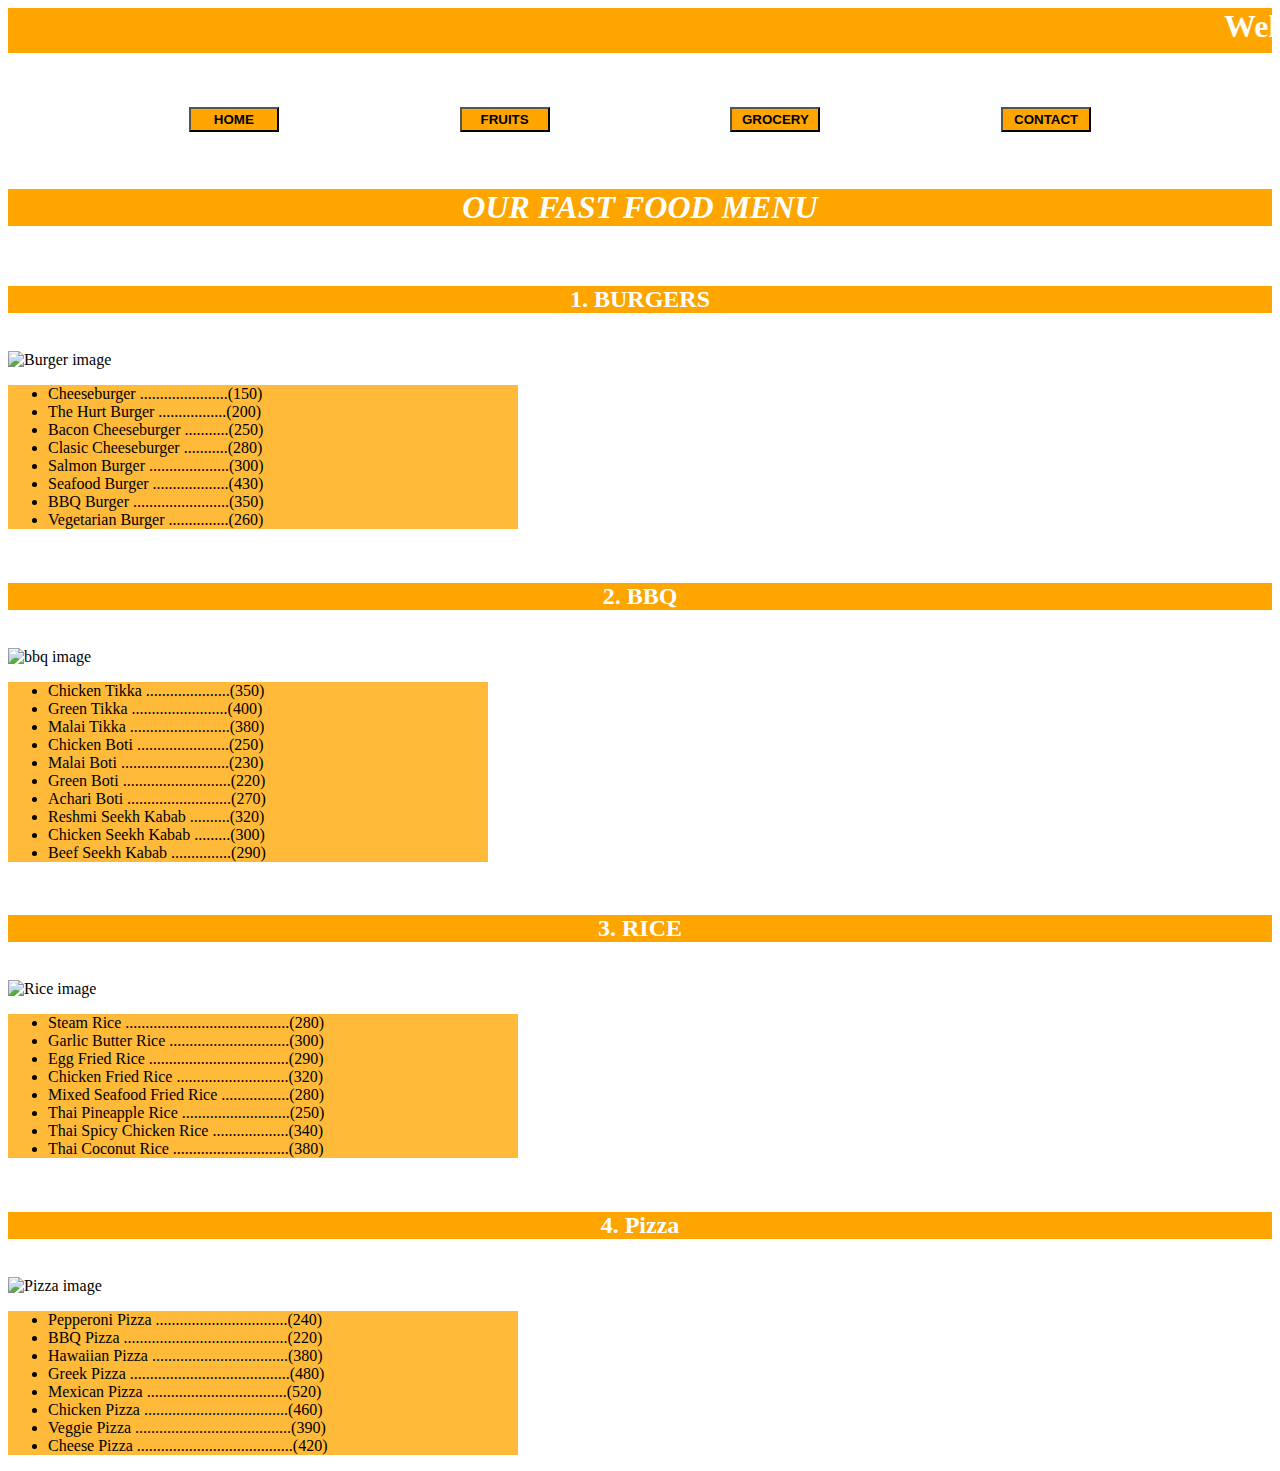
==== index.html @ 26973619 "Modified" ====
<!DOCTYPE html>
<html lang="en">
<head>
    <meta charset="UTF-8">
    <meta name="viewport" content="width=device-width, initial-scale=1.0">
    <title>Document</title>
    <link rel="stylesheet" href="style.css">
</head>
<body>
    
    <div class="Head">
      <marquee behavior="" direction="">WelCome To Online Shopping Center </marquee>
    </div>
    <br>
    <br>
    <br>
    
   
    
    <div class="btn">
    <a href="index.html"><button>HOME</button></a>
    <a href="Fruits.html"><button>FRUITS</button></a>
    <a href="Grocery.html"><button>GROCERY</button></a>
    <a href="Contact.html"><button>CONTACT</button></a>
    </div>
      
      <br>
      <br>
    
       <h1>OUR FAST FOOD MENU</h1>
      

      <br>

      
    <h2>1. BURGERS</h2>
      <br>
      
     
    <img src="img/burgerimg.webp" alt="Burger image">

    
   <ul>
    <li>Cheeseburger ......................(150)</li>
    <li>The Hurt Burger .................(200)</li>
    <li>Bacon Cheeseburger ...........(250)</li>
    <li>Clasic Cheeseburger ...........(280)</li>
    <li>Salmon Burger ....................(300)</li>
    <li>Seafood Burger ...................(430)</li>
    <li>BBQ Burger ........................(350)</li>
    <li>Vegetarian Burger ...............(260)</li>
</ul>
<br>



    <h2>2. BBQ</h2>
    <br>
  <img src="img/bbqimg.webp" alt="bbq image">
<UL id="U">
    <li>Chicken Tikka .....................(350) </li>
    <li>Green Tikka ........................(400) </li>
    <li>Malai Tikka .........................(380) </li>
    <li>Chicken Boti .......................(250)</li>
    <li>Malai Boti ...........................(230)</li>
    <li>Green Boti ...........................(220)</li>
    <li>Achari Boti ..........................(270)</li>
    <li>Reshmi Seekh Kabab ..........(320)</li>
    <li>Chicken Seekh Kabab .........(300)</li>
    <li>Beef Seekh Kabab ...............(290)</li>
</UL>
<br>

     <h2>3. RICE</h2>
     <br>
 <img src="img/riceimg.webp" alt="Rice image">
<ul>
    <li>Steam Rice .........................................(280)</li>
    <li>Garlic Butter Rice ..............................(300)</li>
    <li>Egg Fried Rice ...................................(290)</li>
    <li>Chicken Fried Rice ............................(320)</li>
    <li>Mixed Seafood Fried Rice .................(280)</li>
    <li>Thai Pineapple Rice ...........................(250)</li>
    <li>Thai Spicy Chicken Rice ...................(340)</li>
    <li>Thai Coconut Rice .............................(380)</li>
</ul>
<br>


        <h2>4. Pizza</h2>
        <br>
  <img src="img/pizzaimg.webp" alt="Pizza image">
<ul>
    <li>Pepperoni Pizza .................................(240)</li>
    <li>BBQ Pizza .........................................(220)</li>
    <li>Hawaiian Pizza ..................................(380)</li>
    <li>Greek Pizza ........................................(480)</li>
    <li>Mexican Pizza ...................................(520)</li>
    <li>Chicken Pizza ....................................(460)</li>
    <li>Veggie Pizza .......................................(390)</li>
    <li>Cheese Pizza .......................................(420)</li>
</ul>


</body>
</html>
---- style.css ----
.btn{
    display: flex;
    justify-content: space-evenly;
}
button{
    background-color: orange;
    font-weight: bolder;
    width: 90px;
    height: 25px;
}
.Head{
    font-size: xx-large;
    background-color: orange;
    font-weight: bold;
    color: white ;
    
}
h1{
    background-color: orange;
    color: white;
    text-align: center;
    font-style: italic;
    
}
h2{
    background-color: orange;
    color: white;
    text-align: center;

}

ul{
    background-color: rgb(255, 186, 58);
    color:black;
    width: 470px;
    
}
#U{
    background-color: rgb(255, 186, 58);
    color:black;
    width: 440px;
}
#img{
    text-align: center;
}
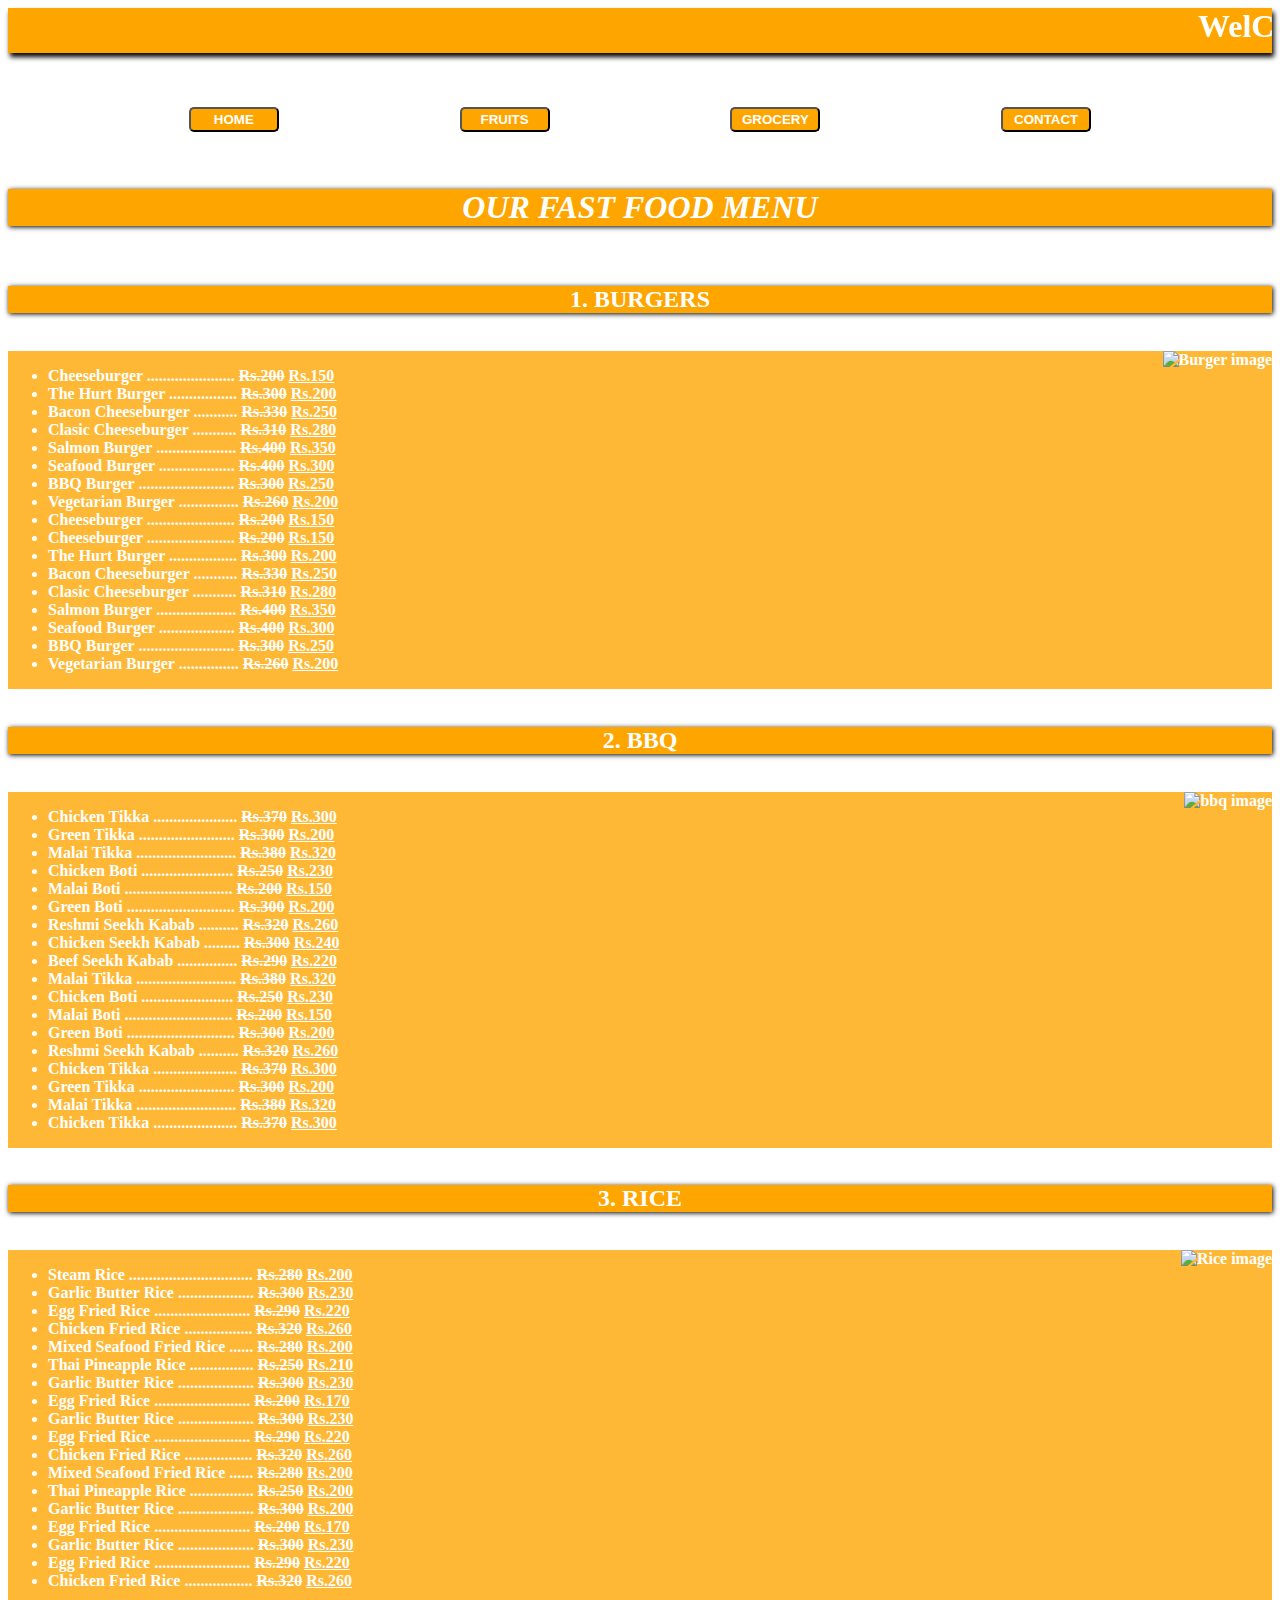
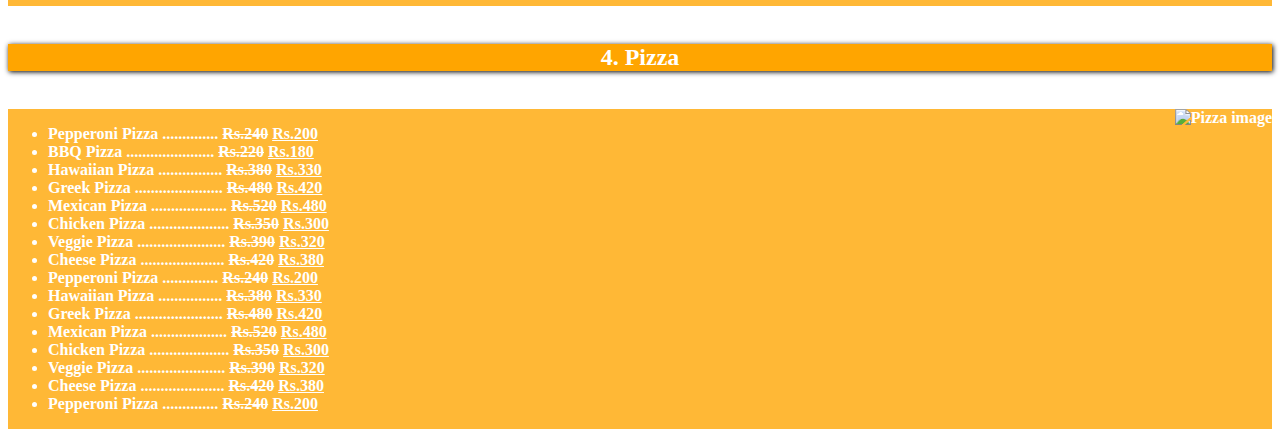
==== commit e8c45494: "Food Website" ====
--- a/index.html
+++ b/index.html
@@ -9,7 +9,7 @@
 <body>
     
     <div class="Head">
-      <marquee behavior="" direction="">WelCome To Online Shopping Center </marquee>
+      <marquee scrollamount="9" behavior="" direction="">WelCome To Online Shopping Center </marquee>
     </div>
     <br>
     <br>
@@ -29,78 +29,127 @@
     
        <h1>OUR FAST FOOD MENU</h1>
       
-
+       
       <br>
 
+
       
+       
     <h2>1. BURGERS</h2>
       <br>
-      
-     
-    <img src="img/burgerimg.webp" alt="Burger image">
-
+        
+        <div class="bdiv">
+   <ul>
+    <li>Cheeseburger ...................... <s>Rs.200</s> <ins>Rs.150</ins></li>
+    <li>The Hurt Burger ................. <s>Rs.300</s> <ins>Rs.200</ins></li>
+    <li>Bacon Cheeseburger ........... <s>Rs.330</s> <ins>Rs.250</ins></li>
+    <li>Clasic Cheeseburger ........... <s>Rs.310</s> <ins>Rs.280</ins></li>
+    <li>Salmon Burger .................... <s>Rs.400</s> <ins>Rs.350</ins></li>
+    <li>Seafood Burger ................... <s>Rs.400</s> <ins>Rs.300</ins></li>
+    <li>BBQ Burger ........................ <s>Rs.300</s> <ins>Rs.250</ins></li>
+    <li>Vegetarian Burger ............... <s>Rs.260</s> <ins>Rs.200</ins></li>
+    <li>Cheeseburger ...................... <s>Rs.200</s> <ins>Rs.150</ins></li>
+    <li>Cheeseburger ...................... <s>Rs.200</s> <ins>Rs.150</ins></li>
+    <li>The Hurt Burger ................. <s>Rs.300</s> <ins>Rs.200</ins></li>
+    <li>Bacon Cheeseburger ........... <s>Rs.330</s> <ins>Rs.250</ins></li>
+    <li>Clasic Cheeseburger ........... <s>Rs.310</s> <ins>Rs.280</ins></li>
+    <li>Salmon Burger .................... <s>Rs.400</s> <ins>Rs.350</ins></li>
+    <li>Seafood Burger ................... <s>Rs.400</s> <ins>Rs.300</ins></li>
+    <li>BBQ Burger ........................ <s>Rs.300</s> <ins>Rs.250</ins></li>
+    <li>Vegetarian Burger ............... <s>Rs.260</s> <ins>Rs.200</ins></li>
     
-   <ul>
-    <li>Cheeseburger ......................(150)</li>
-    <li>The Hurt Burger .................(200)</li>
-    <li>Bacon Cheeseburger ...........(250)</li>
-    <li>Clasic Cheeseburger ...........(280)</li>
-    <li>Salmon Burger ....................(300)</li>
-    <li>Seafood Burger ...................(430)</li>
-    <li>BBQ Burger ........................(350)</li>
-    <li>Vegetarian Burger ...............(260)</li>
+    
 </ul>
+         <img src="img/burgerimg.webp" alt="Burger image">
+   </div>
 <br>
-
-
 
     <h2>2. BBQ</h2>
     <br>
-  <img src="img/bbqimg.webp" alt="bbq image">
-<UL id="U">
-    <li>Chicken Tikka .....................(350) </li>
-    <li>Green Tikka ........................(400) </li>
-    <li>Malai Tikka .........................(380) </li>
-    <li>Chicken Boti .......................(250)</li>
-    <li>Malai Boti ...........................(230)</li>
-    <li>Green Boti ...........................(220)</li>
-    <li>Achari Boti ..........................(270)</li>
-    <li>Reshmi Seekh Kabab ..........(320)</li>
-    <li>Chicken Seekh Kabab .........(300)</li>
-    <li>Beef Seekh Kabab ...............(290)</li>
-</UL>
+    <div class="bdiv">
+    <UL>
+    <li>Chicken Tikka ..................... <s>Rs.370</s> <ins>Rs.300</ins> </li>
+    <li>Green Tikka ........................ <s>Rs.300</s> <ins>Rs.200</ins> </li>
+    <li>Malai Tikka ......................... <s>Rs.380</s> <ins>Rs.320</ins> </li>
+    <li>Chicken Boti ....................... <s>Rs.250</s> <ins>Rs.230</ins></li>
+    <li>Malai Boti ........................... <s>Rs.200</s> <ins>Rs.150</ins></li>
+    <li>Green Boti ........................... <s>Rs.300</s> <ins>Rs.200</ins></li>
+    <li>Reshmi Seekh Kabab .......... <s>Rs.320</s> <ins>Rs.260</ins></li>
+    <li>Chicken Seekh Kabab ......... <s>Rs.300</s> <ins>Rs.240</ins></li>
+    <li>Beef Seekh Kabab ............... <s>Rs.290</s> <ins>Rs.220</ins></li>
+    <li>Malai Tikka ......................... <s>Rs.380</s> <ins>Rs.320</ins> </li>
+    <li>Chicken Boti ....................... <s>Rs.250</s> <ins>Rs.230</ins></li>
+    <li>Malai Boti ........................... <s>Rs.200</s> <ins>Rs.150</ins></li>
+    <li>Green Boti ........................... <s>Rs.300</s> <ins>Rs.200</ins></li>
+    <li>Reshmi Seekh Kabab .......... <s>Rs.320</s> <ins>Rs.260</ins></li>
+    <li>Chicken Tikka ..................... <s>Rs.370</s> <ins>Rs.300</ins> </li>
+    <li>Green Tikka ........................ <s>Rs.300</s> <ins>Rs.200</ins> </li>
+    <li>Malai Tikka ......................... <s>Rs.380</s> <ins>Rs.320</ins> </li>
+    <li>Chicken Tikka ..................... <s>Rs.370</s> <ins>Rs.300</ins> </li>
+    </UL>
+<img src="img/bbqimg.webp" alt="bbq image">
+</div>
+
 <br>
 
      <h2>3. RICE</h2>
      <br>
- <img src="img/riceimg.webp" alt="Rice image">
-<ul>
-    <li>Steam Rice .........................................(280)</li>
-    <li>Garlic Butter Rice ..............................(300)</li>
-    <li>Egg Fried Rice ...................................(290)</li>
-    <li>Chicken Fried Rice ............................(320)</li>
-    <li>Mixed Seafood Fried Rice .................(280)</li>
-    <li>Thai Pineapple Rice ...........................(250)</li>
-    <li>Thai Spicy Chicken Rice ...................(340)</li>
-    <li>Thai Coconut Rice .............................(380)</li>
+     <div class="bdiv">
+      <ul>
+    <li>Steam Rice ............................... <s>Rs.280</s> <ins>Rs.200</ins></li>
+    <li>Garlic Butter Rice ................... <s>Rs.300</s> <ins>Rs.230</ins></li>
+    <li>Egg Fried Rice ........................ <s>Rs.290</s> <ins>Rs.220</ins></li>
+    <li>Chicken Fried Rice ................. <s>Rs.320</s> <ins>Rs.260</ins></li>
+    <li>Mixed Seafood Fried Rice ...... <s>Rs.280</s> <ins>Rs.200</ins></li>
+    <li>Thai Pineapple Rice ................ <s>Rs.250</s> <ins>Rs.210</ins></li>
+    <li>Garlic Butter Rice ................... <s>Rs.300</s> <ins>Rs.230</ins></li>
+    <li>Egg Fried Rice ........................ <s>Rs.200</s> <ins>Rs.170</ins></li>
+    <li>Garlic Butter Rice ................... <s>Rs.300</s> <ins>Rs.230</ins></li>
+    <li>Egg Fried Rice ........................ <s>Rs.290</s> <ins>Rs.220</ins></li>
+    <li>Chicken Fried Rice ................. <s>Rs.320</s> <ins>Rs.260</ins></li>
+    <li>Mixed Seafood Fried Rice ...... <s>Rs.280</s> <ins>Rs.200</ins></li>
+    <li>Thai Pineapple Rice ................ <s>Rs.250</s> <ins>Rs.200</ins></li>
+    <li>Garlic Butter Rice ................... <s>Rs.300</s> <ins>Rs.200</ins></li>
+    <li>Egg Fried Rice ........................ <s>Rs.200</s> <ins>Rs.170</ins></li>
+    <li>Garlic Butter Rice ................... <s>Rs.300</s> <ins>Rs.230</ins></li>
+    <li>Egg Fried Rice ........................ <s>Rs.290</s> <ins>Rs.220</ins></li>
+    <li>Chicken Fried Rice ................. <s>Rs.320</s> <ins>Rs.260</ins></li>
+    
+   
+    
+    
 </ul>
+      
+      <img src="img/riceimg.webp" alt="Rice image">
+      </div>
 <br>
 
 
         <h2>4. Pizza</h2>
         <br>
-  <img src="img/pizzaimg.webp" alt="Pizza image">
+        <div class="bdiv">
+ 
 <ul>
-    <li>Pepperoni Pizza .................................(240)</li>
-    <li>BBQ Pizza .........................................(220)</li>
-    <li>Hawaiian Pizza ..................................(380)</li>
-    <li>Greek Pizza ........................................(480)</li>
-    <li>Mexican Pizza ...................................(520)</li>
-    <li>Chicken Pizza ....................................(460)</li>
-    <li>Veggie Pizza .......................................(390)</li>
-    <li>Cheese Pizza .......................................(420)</li>
+    <li>Pepperoni Pizza .............. <s>Rs.240</s> <ins>Rs.200</ins></li>
+    <li>BBQ Pizza ...................... <s>Rs.220</s> <ins>Rs.180</ins></li>
+    <li>Hawaiian Pizza ................ <s>Rs.380</s> <ins>Rs.330</ins></li>
+    <li>Greek Pizza ...................... <s>Rs.480</s> <ins>Rs.420</ins></li>
+    <li>Mexican Pizza ................... <s>Rs.520</s> <ins>Rs.480</ins></li>
+    <li>Chicken Pizza .................... <s>Rs.350</s> <ins>Rs.300</ins></li>
+    <li>Veggie Pizza ...................... <s>Rs.390</s> <ins>Rs.320</ins></li>
+    <li>Cheese Pizza ..................... <s>Rs.420</s> <ins>Rs.380</ins></li>
+    <li>Pepperoni Pizza .............. <s>Rs.240</s> <ins>Rs.200</ins></li>
+    <li>Hawaiian Pizza ................ <s>Rs.380</s> <ins>Rs.330</ins></li>
+    <li>Greek Pizza ...................... <s>Rs.480</s> <ins>Rs.420</ins></li>
+    <li>Mexican Pizza ................... <s>Rs.520</s> <ins>Rs.480</ins></li>
+    <li>Chicken Pizza .................... <s>Rs.350</s> <ins>Rs.300</ins></li>
+    <li>Veggie Pizza ...................... <s>Rs.390</s> <ins>Rs.320</ins></li>
+    <li>Cheese Pizza ..................... <s>Rs.420</s> <ins>Rs.380</ins></li>
+    <li>Pepperoni Pizza .............. <s>Rs.240</s> <ins>Rs.200</ins></li>
+    
 </ul>
-
+          <img src="img/pizzaimg.webp" alt="Pizza image">
+        </div>
 
 </body>
 </html>--- a/style.css
+++ b/style.css
@@ -7,40 +7,46 @@
     font-weight: bolder;
     width: 90px;
     height: 25px;
+    color: white;
+    border-radius: 5px;
+   
+}
+button:hover{
+    border-radius: 5px;
+   font-style: italic;
+    box-shadow: 1px 1px 5px black !important;
 }
 .Head{
     font-size: xx-large;
     background-color: orange;
     font-weight: bold;
     color: white ;
-    
+    box-shadow: 2px 4px 5px black !important;
 }
 h1{
     background-color: orange;
     color: white;
     text-align: center;
     font-style: italic;
-    
+    box-shadow: 1px 1px 5px black !important;
 }
 h2{
     background-color: orange;
     color: white;
     text-align: center;
-
+    box-shadow: 1px 1px 5px black !important;
 }
 
-ul{
-    background-color: rgb(255, 186, 58);
-    color:black;
-    width: 470px;
-    
-}
-#U{
-    background-color: rgb(255, 186, 58);
-    color:black;
-    width: 440px;
-}
-#img{
+#image{
     text-align: center;
 }
 
+
+.bdiv{
+    background-color: rgb(255, 184, 54);
+    display: flex;
+    justify-content: space-between;
+    color: white;
+    font-weight: bold;
+}
+
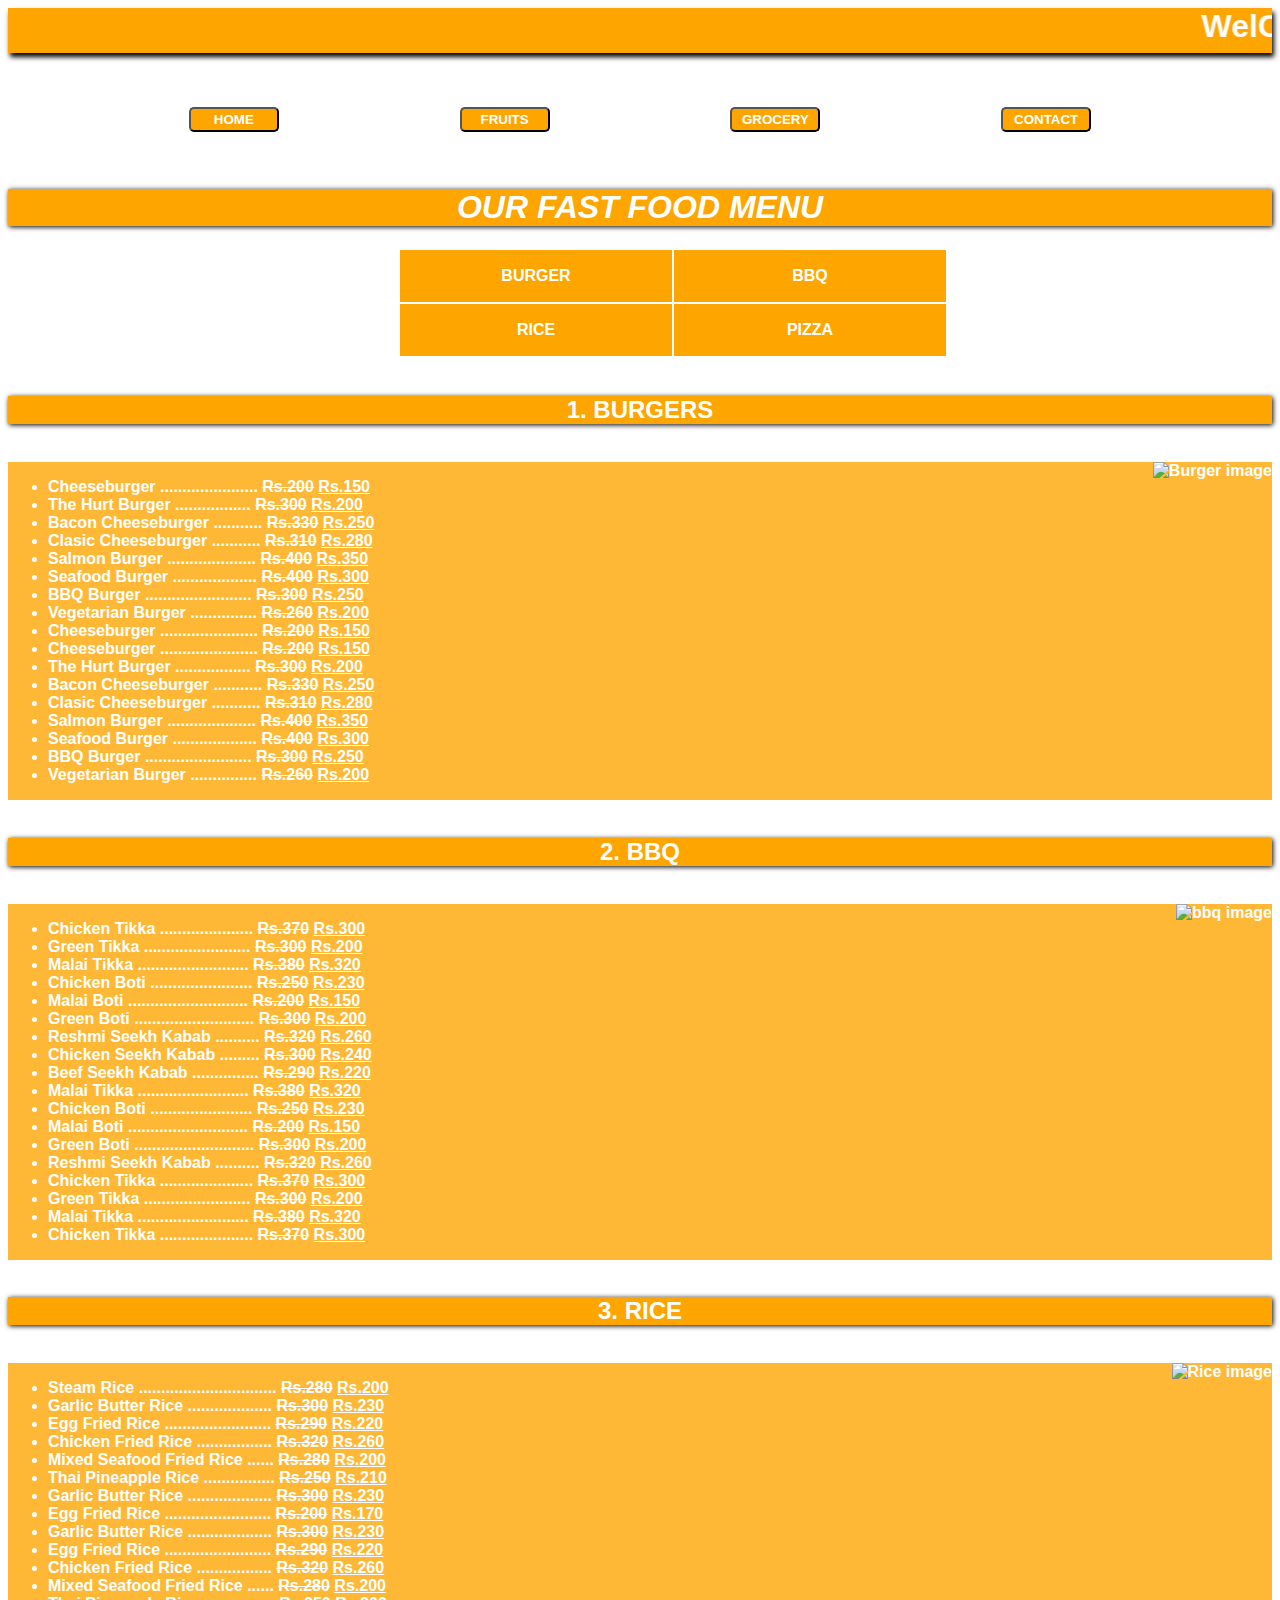
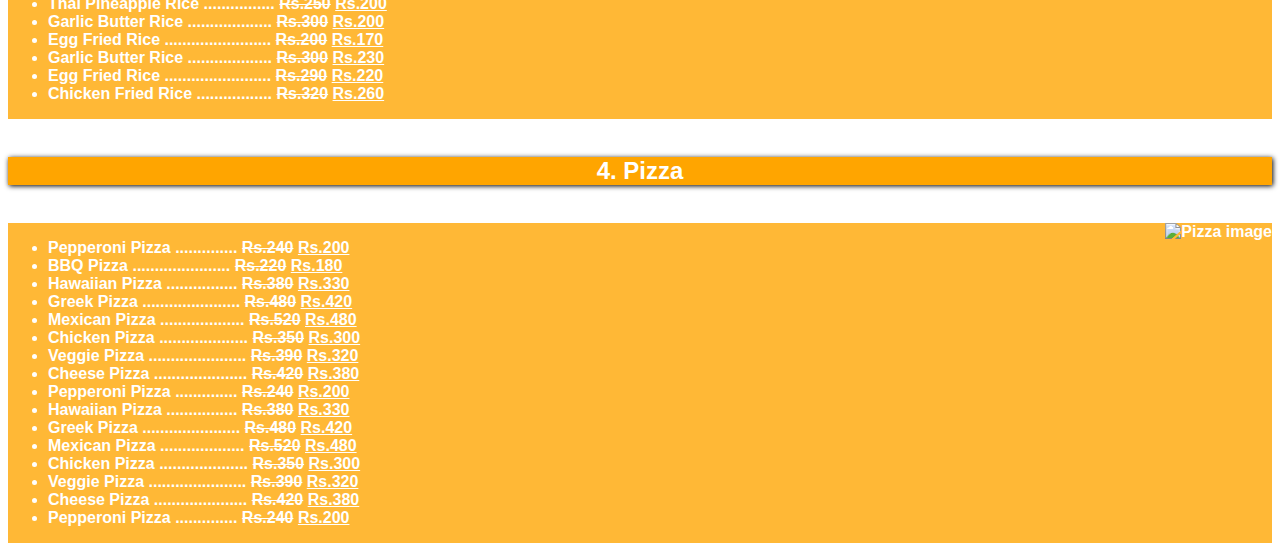
==== commit 0c98e40b: "CSS Assignment 1" ====
--- a/index.html
+++ b/index.html
@@ -28,14 +28,23 @@
       <br>
     
        <h1>OUR FAST FOOD MENU</h1>
-      
-       
+        <table>
+          <tr>
+            <th><a href="#burger">BURGER</a></th>
+            <th><a href="#BBQ">BBQ</a></th>
+          </tr>
+          <tr>
+            <th><a href="#Rice">RICE</a></th>
+            <th><a href="#Pizza">PIZZA</a></th>
+          </tr>
+        </table>
+         
       <br>
 
 
       
        
-    <h2>1. BURGERS</h2>
+    <h2 id="burger" >1. BURGERS</h2> 
       <br>
         
         <div class="bdiv">
@@ -64,7 +73,7 @@
    </div>
 <br>
 
-    <h2>2. BBQ</h2>
+    <h2 id="BBQ" >2. BBQ</h2>
     <br>
     <div class="bdiv">
     <UL>
@@ -92,7 +101,7 @@
 
 <br>
 
-     <h2>3. RICE</h2>
+     <h2 id="Rice" >3. RICE</h2>
      <br>
      <div class="bdiv">
       <ul>
@@ -125,7 +134,7 @@
 <br>
 
 
-        <h2>4. Pizza</h2>
+        <h2 id="Pizza" >4. Pizza</h2>
         <br>
         <div class="bdiv">
  
--- a/style.css
+++ b/style.css
@@ -1,3 +1,9 @@
+body{
+    font-family: sans-serif !important;
+}
+
+
+
 .btn{
     display: flex;
     justify-content: space-evenly;
@@ -9,7 +15,7 @@
     height: 25px;
     color: white;
     border-radius: 5px;
-   
+   cursor: pointer;
 }
 button:hover{
     border-radius: 5px;
@@ -49,4 +55,24 @@
     color: white;
     font-weight: bold;
 }
-
+th{
+    background-color: orange;
+   width: 270px;
+   height: 50px;
+   border-collapse: separate;
+   cursor: pointer;
+}
+table{
+    margin-left:390px ;
+}
+th:hover{
+    box-shadow: 1px 1px 5px black !important;
+    background-color:orange;
+}
+a:link{
+    text-decoration-line: none;
+}
+a{
+    color: white;
+   
+}
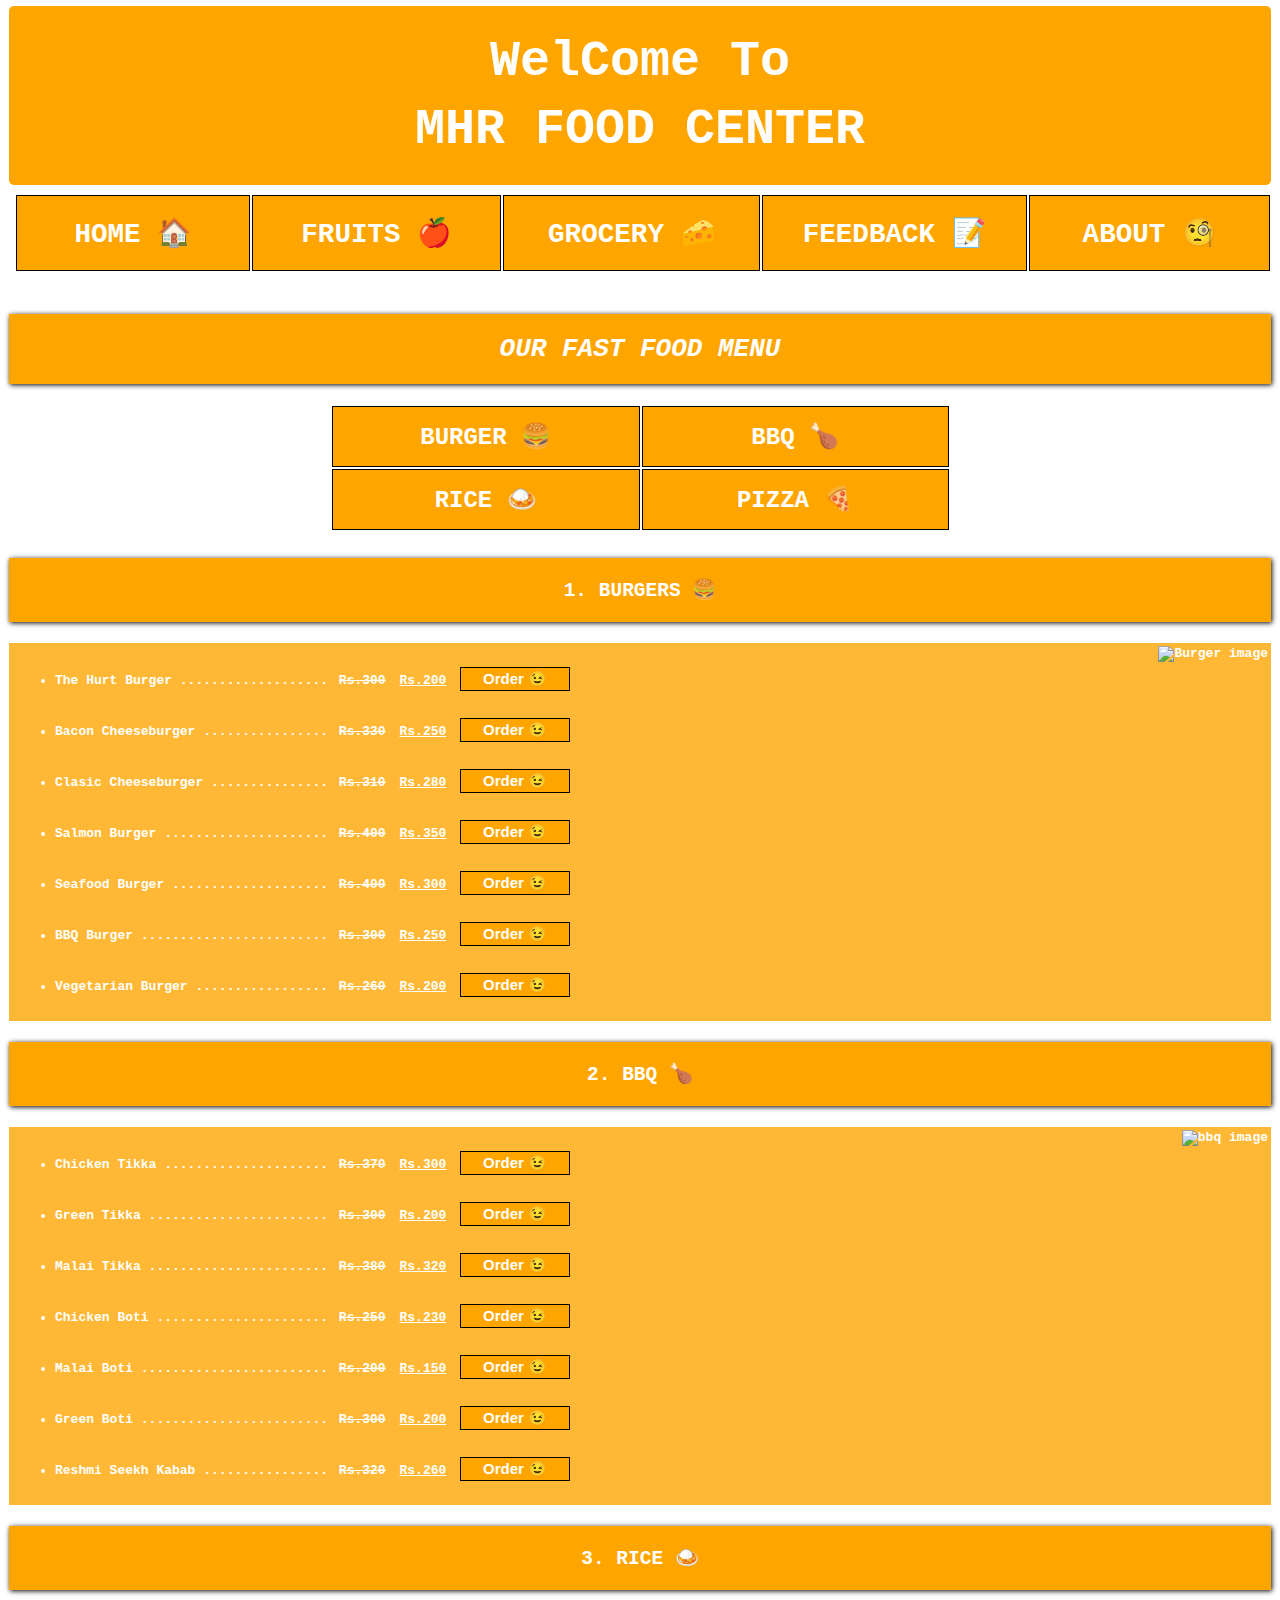
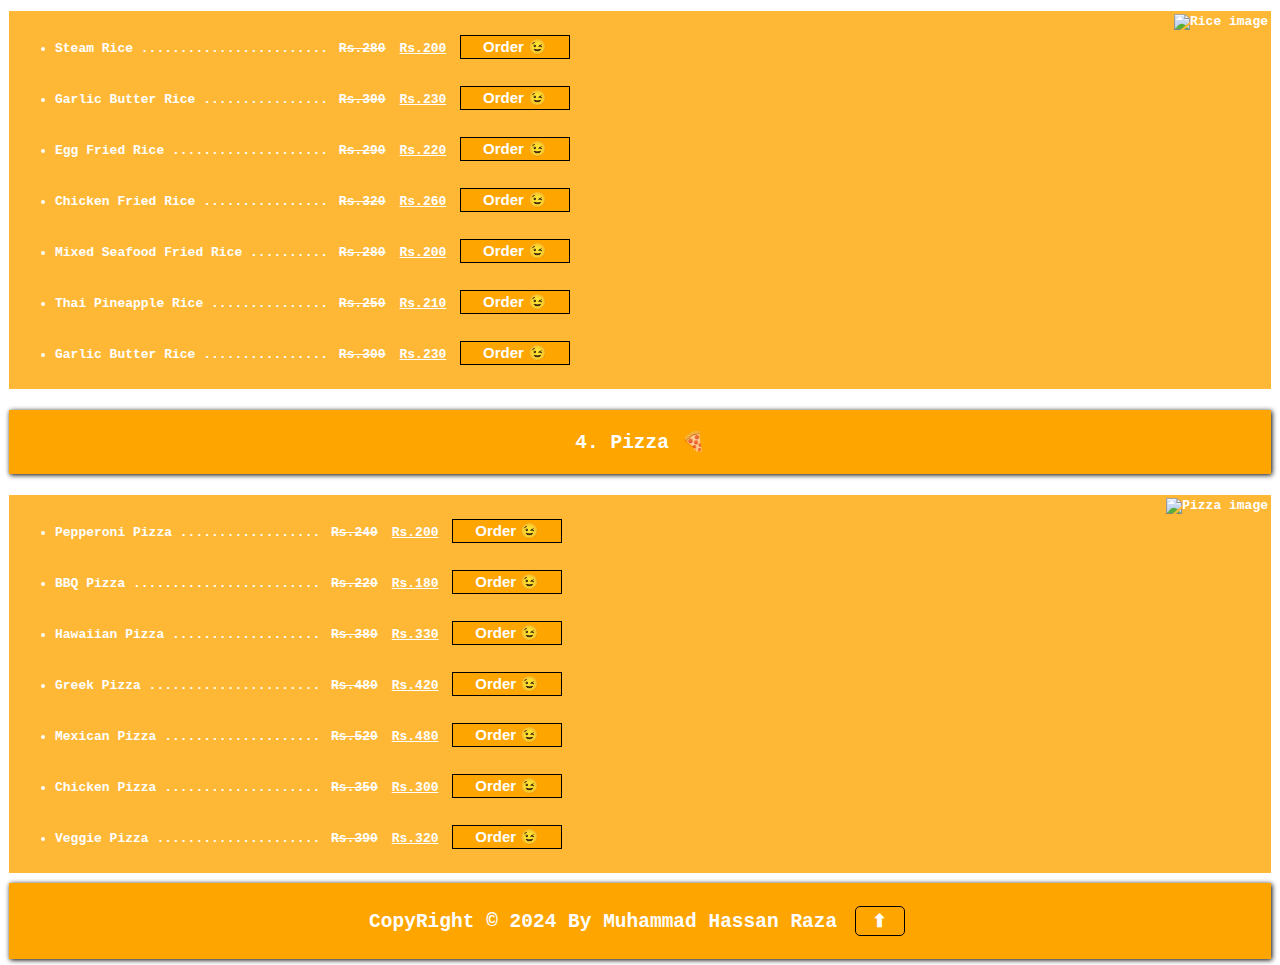
==== commit f121a0b8: "My Food Website" ====
--- a/index.html
+++ b/index.html
@@ -9,63 +9,60 @@
 <body>
     
     <div class="Head">
-      <marquee scrollamount="9" behavior="" direction="">WelCome To Online Shopping Center </marquee>
-    </div>
-    <br>
-    <br>
-    <br>
-    
-   
-    
-    <div class="btn">
-    <a href="index.html"><button>HOME</button></a>
-    <a href="Fruits.html"><button>FRUITS</button></a>
-    <a href="Grocery.html"><button>GROCERY</button></a>
-    <a href="Contact.html"><button>CONTACT</button></a>
-    </div>
+         <p  id="top" > <span>WelCome To</span>  MHR FOOD CENTER  </p>
+        </div>
+        
+         <table class="T1">
+          <tbody>
+          <tr>
+            <th><a href="index.html">HOME 🏠</a></th>
+            <th><a href="Fruits.html">FRUITS 🍎</a></th>
+            <th> <a href="Grocery.html">GROCERY 🧀</a></th>
+            <th> <a href="Feedback.html">FEEDBACK 📝</a></th>
+            <th> <a href="About.html">ABOUT 🧐</a></th>
+            
+          </tr>
+        </tbody>
+        </table>
       
       <br>
       <br>
     
        <h1>OUR FAST FOOD MENU</h1>
-        <table>
-          <tr>
-            <th><a href="#burger">BURGER</a></th>
-            <th><a href="#BBQ">BBQ</a></th>
+      <center>
+       <table class="T2">
+        <tbody>
+        <tr>
+          <th><a href="#burger">BURGER 🍔</a></th>
+          <th><a href="#BBQ">BBQ 🍗</a></th>
           </tr>
           <tr>
-            <th><a href="#Rice">RICE</a></th>
-            <th><a href="#Pizza">PIZZA</a></th>
-          </tr>
-        </table>
-         
+          <th> <a href="#Rice">RICE 🍛</a></th>
+          <th> <a href="#Pizza">PIZZA 🍕</a></th>
+        </tr>
+      </tbody>
+      </table>
+    </center>
       <br>
 
 
       
        
-    <h2 id="burger" >1. BURGERS</h2> 
+    <h2 id="burger" >1. BURGERS 🍔</h2> 
       <br>
         
         <div class="bdiv">
    <ul>
-    <li>Cheeseburger ...................... <s>Rs.200</s> <ins>Rs.150</ins></li>
-    <li>The Hurt Burger ................. <s>Rs.300</s> <ins>Rs.200</ins></li>
-    <li>Bacon Cheeseburger ........... <s>Rs.330</s> <ins>Rs.250</ins></li>
-    <li>Clasic Cheeseburger ........... <s>Rs.310</s> <ins>Rs.280</ins></li>
-    <li>Salmon Burger .................... <s>Rs.400</s> <ins>Rs.350</ins></li>
-    <li>Seafood Burger ................... <s>Rs.400</s> <ins>Rs.300</ins></li>
-    <li>BBQ Burger ........................ <s>Rs.300</s> <ins>Rs.250</ins></li>
-    <li>Vegetarian Burger ............... <s>Rs.260</s> <ins>Rs.200</ins></li>
-    <li>Cheeseburger ...................... <s>Rs.200</s> <ins>Rs.150</ins></li>
-    <li>Cheeseburger ...................... <s>Rs.200</s> <ins>Rs.150</ins></li>
-    <li>The Hurt Burger ................. <s>Rs.300</s> <ins>Rs.200</ins></li>
-    <li>Bacon Cheeseburger ........... <s>Rs.330</s> <ins>Rs.250</ins></li>
-    <li>Clasic Cheeseburger ........... <s>Rs.310</s> <ins>Rs.280</ins></li>
-    <li>Salmon Burger .................... <s>Rs.400</s> <ins>Rs.350</ins></li>
-    <li>Seafood Burger ................... <s>Rs.400</s> <ins>Rs.300</ins></li>
-    <li>BBQ Burger ........................ <s>Rs.300</s> <ins>Rs.250</ins></li>
-    <li>Vegetarian Burger ............... <s>Rs.260</s> <ins>Rs.200</ins></li>
+    <br>
+    <li>The Hurt Burger ................... <s>Rs.300</s> <ins>Rs.200</ins> <button style="height: 24px; width: 110px; border-radius: 0px;">Order 😉</button></li><br>
+    <li>Bacon Cheeseburger ................ <s>Rs.330</s> <ins>Rs.250</ins> <button style="height: 24px; width: 110px; border-radius: 0px;">Order 😉</button></li><br>
+    <li>Clasic Cheeseburger ............... <s>Rs.310</s> <ins>Rs.280</ins> <button style="height: 24px; width: 110px; border-radius: 0px;">Order 😉</button></li><br>
+    <li>Salmon Burger ..................... <s>Rs.400</s> <ins>Rs.350</ins> <button style="height: 24px; width: 110px; border-radius: 0px;">Order 😉</button></li><br>
+    <li>Seafood Burger .................... <s>Rs.400</s> <ins>Rs.300</ins> <button style="height: 24px; width: 110px; border-radius: 0px;">Order 😉</button></li><br>
+    <li>BBQ Burger ........................ <s>Rs.300</s> <ins>Rs.250</ins> <button style="height: 24px; width: 110px; border-radius: 0px;">Order 😉</button></li><br>
+    <li>Vegetarian Burger ................. <s>Rs.260</s> <ins>Rs.200</ins> <button style="height: 24px; width: 110px; border-radius: 0px;">Order 😉</button></li><br>
+    
+    
     
     
 </ul>
@@ -73,56 +70,40 @@
    </div>
 <br>
 
-    <h2 id="BBQ" >2. BBQ</h2>
+    <h2 id="BBQ" >2. BBQ 🍗</h2>
     <br>
     <div class="bdiv">
     <UL>
-    <li>Chicken Tikka ..................... <s>Rs.370</s> <ins>Rs.300</ins> </li>
-    <li>Green Tikka ........................ <s>Rs.300</s> <ins>Rs.200</ins> </li>
-    <li>Malai Tikka ......................... <s>Rs.380</s> <ins>Rs.320</ins> </li>
-    <li>Chicken Boti ....................... <s>Rs.250</s> <ins>Rs.230</ins></li>
-    <li>Malai Boti ........................... <s>Rs.200</s> <ins>Rs.150</ins></li>
-    <li>Green Boti ........................... <s>Rs.300</s> <ins>Rs.200</ins></li>
-    <li>Reshmi Seekh Kabab .......... <s>Rs.320</s> <ins>Rs.260</ins></li>
-    <li>Chicken Seekh Kabab ......... <s>Rs.300</s> <ins>Rs.240</ins></li>
-    <li>Beef Seekh Kabab ............... <s>Rs.290</s> <ins>Rs.220</ins></li>
-    <li>Malai Tikka ......................... <s>Rs.380</s> <ins>Rs.320</ins> </li>
-    <li>Chicken Boti ....................... <s>Rs.250</s> <ins>Rs.230</ins></li>
-    <li>Malai Boti ........................... <s>Rs.200</s> <ins>Rs.150</ins></li>
-    <li>Green Boti ........................... <s>Rs.300</s> <ins>Rs.200</ins></li>
-    <li>Reshmi Seekh Kabab .......... <s>Rs.320</s> <ins>Rs.260</ins></li>
-    <li>Chicken Tikka ..................... <s>Rs.370</s> <ins>Rs.300</ins> </li>
-    <li>Green Tikka ........................ <s>Rs.300</s> <ins>Rs.200</ins> </li>
-    <li>Malai Tikka ......................... <s>Rs.380</s> <ins>Rs.320</ins> </li>
-    <li>Chicken Tikka ..................... <s>Rs.370</s> <ins>Rs.300</ins> </li>
-    </UL>
+      <br>
+    <li>Chicken Tikka ..................... <s>Rs.370</s> <ins>Rs.300</ins> <button style="height: 24px; width: 110px; border-radius: 0px;">Order 😉</button></li></li> <br>
+    <li>Green Tikka ....................... <s>Rs.300</s> <ins>Rs.200</ins> <button style="height: 24px; width: 110px; border-radius: 0px;">Order 😉</button></li></li><br>
+    <li>Malai Tikka ....................... <s>Rs.380</s> <ins>Rs.320</ins> <button style="height: 24px; width: 110px; border-radius: 0px;">Order 😉</button></li></li><br>
+    <li>Chicken Boti ...................... <s>Rs.250</s> <ins>Rs.230</ins> <button style="height: 24px; width: 110px; border-radius: 0px;">Order 😉</button></li></li><br>
+    <li>Malai Boti ........................ <s>Rs.200</s> <ins>Rs.150</ins> <button style="height: 24px; width: 110px; border-radius: 0px;">Order 😉</button></li></li><br>
+    <li>Green Boti ........................ <s>Rs.300</s> <ins>Rs.200</ins> <button style="height: 24px; width: 110px; border-radius: 0px;">Order 😉</button></li></li><br>
+    <li>Reshmi Seekh Kabab ................ <s>Rs.320</s> <ins>Rs.260</ins> <button style="height: 24px; width: 110px; border-radius: 0px;">Order 😉</button></li></li><br>
+    
+ </UL>
 <img src="img/bbqimg.webp" alt="bbq image">
 </div>
 
 <br>
 
-     <h2 id="Rice" >3. RICE</h2>
+     <h2 id="Rice" >3. RICE 🍛</h2>
      <br>
      <div class="bdiv">
       <ul>
-    <li>Steam Rice ............................... <s>Rs.280</s> <ins>Rs.200</ins></li>
-    <li>Garlic Butter Rice ................... <s>Rs.300</s> <ins>Rs.230</ins></li>
-    <li>Egg Fried Rice ........................ <s>Rs.290</s> <ins>Rs.220</ins></li>
-    <li>Chicken Fried Rice ................. <s>Rs.320</s> <ins>Rs.260</ins></li>
-    <li>Mixed Seafood Fried Rice ...... <s>Rs.280</s> <ins>Rs.200</ins></li>
-    <li>Thai Pineapple Rice ................ <s>Rs.250</s> <ins>Rs.210</ins></li>
-    <li>Garlic Butter Rice ................... <s>Rs.300</s> <ins>Rs.230</ins></li>
-    <li>Egg Fried Rice ........................ <s>Rs.200</s> <ins>Rs.170</ins></li>
-    <li>Garlic Butter Rice ................... <s>Rs.300</s> <ins>Rs.230</ins></li>
-    <li>Egg Fried Rice ........................ <s>Rs.290</s> <ins>Rs.220</ins></li>
-    <li>Chicken Fried Rice ................. <s>Rs.320</s> <ins>Rs.260</ins></li>
-    <li>Mixed Seafood Fried Rice ...... <s>Rs.280</s> <ins>Rs.200</ins></li>
-    <li>Thai Pineapple Rice ................ <s>Rs.250</s> <ins>Rs.200</ins></li>
-    <li>Garlic Butter Rice ................... <s>Rs.300</s> <ins>Rs.200</ins></li>
-    <li>Egg Fried Rice ........................ <s>Rs.200</s> <ins>Rs.170</ins></li>
-    <li>Garlic Butter Rice ................... <s>Rs.300</s> <ins>Rs.230</ins></li>
-    <li>Egg Fried Rice ........................ <s>Rs.290</s> <ins>Rs.220</ins></li>
-    <li>Chicken Fried Rice ................. <s>Rs.320</s> <ins>Rs.260</ins></li>
+        <br>
+    <li>Steam Rice ........................ <s>Rs.280</s> <ins>Rs.200</ins> <button style="height: 24px; width: 110px; border-radius: 0px;">Order 😉</button></li><br>
+    <li>Garlic Butter Rice ................ <s>Rs.300</s> <ins>Rs.230</ins> <button style="height: 24px; width: 110px; border-radius: 0px;">Order 😉</button></li><br>
+    <li>Egg Fried Rice .................... <s>Rs.290</s> <ins>Rs.220</ins> <button style="height: 24px; width: 110px; border-radius: 0px;">Order 😉</button></li><br>
+    <li>Chicken Fried Rice ................ <s>Rs.320</s> <ins>Rs.260</ins> <button style="height: 24px; width: 110px; border-radius: 0px;">Order 😉</button></li><br>
+    <li>Mixed Seafood Fried Rice .......... <s>Rs.280</s> <ins>Rs.200</ins> <button style="height: 24px; width: 110px; border-radius: 0px;">Order 😉</button></li><br>
+    <li>Thai Pineapple Rice ............... <s>Rs.250</s> <ins>Rs.210</ins> <button style="height: 24px; width: 110px; border-radius: 0px;">Order 😉</button></li><br>
+    <li>Garlic Butter Rice ................ <s>Rs.300</s> <ins>Rs.230</ins> <button style="height: 24px; width: 110px; border-radius: 0px;">Order 😉</button></li><br>
+   
+    
+   
     
    
     
@@ -134,31 +115,28 @@
 <br>
 
 
-        <h2 id="Pizza" >4. Pizza</h2>
+        <h2 id="Pizza" >4. Pizza 🍕</h2>
         <br>
         <div class="bdiv">
  
 <ul>
-    <li>Pepperoni Pizza .............. <s>Rs.240</s> <ins>Rs.200</ins></li>
-    <li>BBQ Pizza ...................... <s>Rs.220</s> <ins>Rs.180</ins></li>
-    <li>Hawaiian Pizza ................ <s>Rs.380</s> <ins>Rs.330</ins></li>
-    <li>Greek Pizza ...................... <s>Rs.480</s> <ins>Rs.420</ins></li>
-    <li>Mexican Pizza ................... <s>Rs.520</s> <ins>Rs.480</ins></li>
-    <li>Chicken Pizza .................... <s>Rs.350</s> <ins>Rs.300</ins></li>
-    <li>Veggie Pizza ...................... <s>Rs.390</s> <ins>Rs.320</ins></li>
-    <li>Cheese Pizza ..................... <s>Rs.420</s> <ins>Rs.380</ins></li>
-    <li>Pepperoni Pizza .............. <s>Rs.240</s> <ins>Rs.200</ins></li>
-    <li>Hawaiian Pizza ................ <s>Rs.380</s> <ins>Rs.330</ins></li>
-    <li>Greek Pizza ...................... <s>Rs.480</s> <ins>Rs.420</ins></li>
-    <li>Mexican Pizza ................... <s>Rs.520</s> <ins>Rs.480</ins></li>
-    <li>Chicken Pizza .................... <s>Rs.350</s> <ins>Rs.300</ins></li>
-    <li>Veggie Pizza ...................... <s>Rs.390</s> <ins>Rs.320</ins></li>
-    <li>Cheese Pizza ..................... <s>Rs.420</s> <ins>Rs.380</ins></li>
-    <li>Pepperoni Pizza .............. <s>Rs.240</s> <ins>Rs.200</ins></li>
+  <br>
+    <li>Pepperoni Pizza .................. <s>Rs.240</s> <ins>Rs.200</ins> <button style="height: 24px; width: 110px; border-radius: 0px;">Order 😉</button></li><br>
+    <li>BBQ Pizza ........................ <s>Rs.220</s> <ins>Rs.180</ins> <button style="height: 24px; width: 110px; border-radius: 0px;">Order 😉</button></li><br>
+    <li>Hawaiian Pizza ................... <s>Rs.380</s> <ins>Rs.330</ins> <button style="height: 24px; width: 110px; border-radius: 0px;">Order 😉</button></li><br>
+    <li>Greek Pizza ...................... <s>Rs.480</s> <ins>Rs.420</ins> <button style="height: 24px; width: 110px; border-radius: 0px;">Order 😉</button></li><br>
+    <li>Mexican Pizza .................... <s>Rs.520</s> <ins>Rs.480</ins> <button style="height: 24px; width: 110px; border-radius: 0px;">Order 😉</button></li><br>
+    <li>Chicken Pizza .................... <s>Rs.350</s> <ins>Rs.300</ins> <button style="height: 24px; width: 110px; border-radius: 0px;">Order 😉</button></li><br>
+    <li>Veggie Pizza ..................... <s>Rs.390</s> <ins>Rs.320</ins> <button style="height: 24px; width: 110px; border-radius: 0px;">Order 😉</button></li><br>
+   
+
+    
     
 </ul>
           <img src="img/pizzaimg.webp" alt="Pizza image">
         </div>
-
+        
+            
+            <h2 style="margin-top: 10px; margin-bottom: 10px;">CopyRight © 2024 By Muhammad Hassan Raza <a href="#top"><button style="width: 50px; height: 30px; font-size: large;">⬆</button></a></h2>
 </body>
 </html>--- a/style.css
+++ b/style.css
@@ -1,33 +1,23 @@
 body{
-    font-family: sans-serif !important;
+    font-family: monospace !important;
+}
+*{
+    margin: 3px;
 }
 
-
-
-.btn{
-    display: flex;
-    justify-content: space-evenly;
-}
-button{
-    background-color: orange;
-    font-weight: bolder;
-    width: 90px;
-    height: 25px;
-    color: white;
-    border-radius: 5px;
-   cursor: pointer;
-}
-button:hover{
-    border-radius: 5px;
-   font-style: italic;
-    box-shadow: 1px 1px 5px black !important;
-}
 .Head{
-    font-size: xx-large;
+    font-size: 50px;
     background-color: orange;
     font-weight: bold;
-    color: white ;
-    box-shadow: 2px 4px 5px black !important;
+    color:white ;
+    line-height: 1.3;
+    text-align: center;
+    padding: 20px;
+    border-radius: 5px;
+}
+span{
+    display: flex;
+ justify-content: center;
 }
 h1{
     background-color: orange;
@@ -35,16 +25,15 @@
     text-align: center;
     font-style: italic;
     box-shadow: 1px 1px 5px black !important;
+    margin-bottom: 15px;
+    padding: 20px;
 }
 h2{
     background-color: orange;
     color: white;
     text-align: center;
     box-shadow: 1px 1px 5px black !important;
-}
-
-#image{
-    text-align: center;
+    padding: 20px;
 }
 
 
@@ -55,24 +44,107 @@
     color: white;
     font-weight: bold;
 }
-th{
-    background-color: orange;
-   width: 270px;
-   height: 50px;
-   border-collapse: separate;
-   cursor: pointer;
-}
-table{
-    margin-left:390px ;
-}
-th:hover{
-    box-shadow: 1px 1px 5px black !important;
-    background-color:orange;
-}
 a:link{
     text-decoration-line: none;
 }
 a{
     color: white;
-   
+    font-size: larger;
 }
+a:hover{
+    color: rgb(255, 255, 92);
+}
+.T1{
+   width: 100%;
+}
+.T1 th{
+    background-color: orange;
+    padding: 20px;
+    font-size: 23px;
+    width: 300px;
+}
+th{
+    display: table-cell;
+    vertical-align: inherit;
+    border: 1px solid black;
+}
+tbody{
+    display: table;
+    vertical-align: middle;
+}
+tr{
+    display: table-row;
+    vertical-align: inherit;
+}
+.T2{
+    width:50% ;
+}
+.T2 th{
+    background-color: orange;
+    padding: 15px;
+    font-size: 23px;
+    width: 300px;
+    font-size: 20px;
+}
+ 
+th:hover{
+    transform: scale(1.04);
+}
+
+#aheading{
+    color: black;
+    font-size: 40px;
+    font-weight: bolder;
+    margin-left: 40px;
+    text-align: center;
+}
+.dv{
+    background-color: orange; 
+    min-height: 200px;
+}
+#Feedback{
+    font-size: x-large;
+    font-weight: bolder;
+    color: white;
+}
+form input{
+    width: 230px;
+    height: 40px;
+    text-align: center;
+    border-radius: 5px;
+    border: 2px solid  black;
+}
+textarea{
+    border: 2px solid  black;
+}
+form select{
+    border-radius: 5px;
+    width: 230px;
+    height: 40px;
+    text-align: center;
+    border: 2px solid black;
+    font-size: large;
+}
+button{
+    background-color:orange ;
+    color: white;
+    font-weight: bold;
+    width: 150px;
+    height: 40px;
+    border-radius: 5px;
+    border: 1px solid  black;
+    font-size: 15px;
+    
+}
+button:hover{
+    transform: scale(1.04);
+    border: 1px solid black;
+    background-color:rgb(255, 195, 83); /* Green */
+    color: white;
+}
+.about{
+    background-color:rgb(255,190,95);
+    padding: 30px;
+}
+
+ 